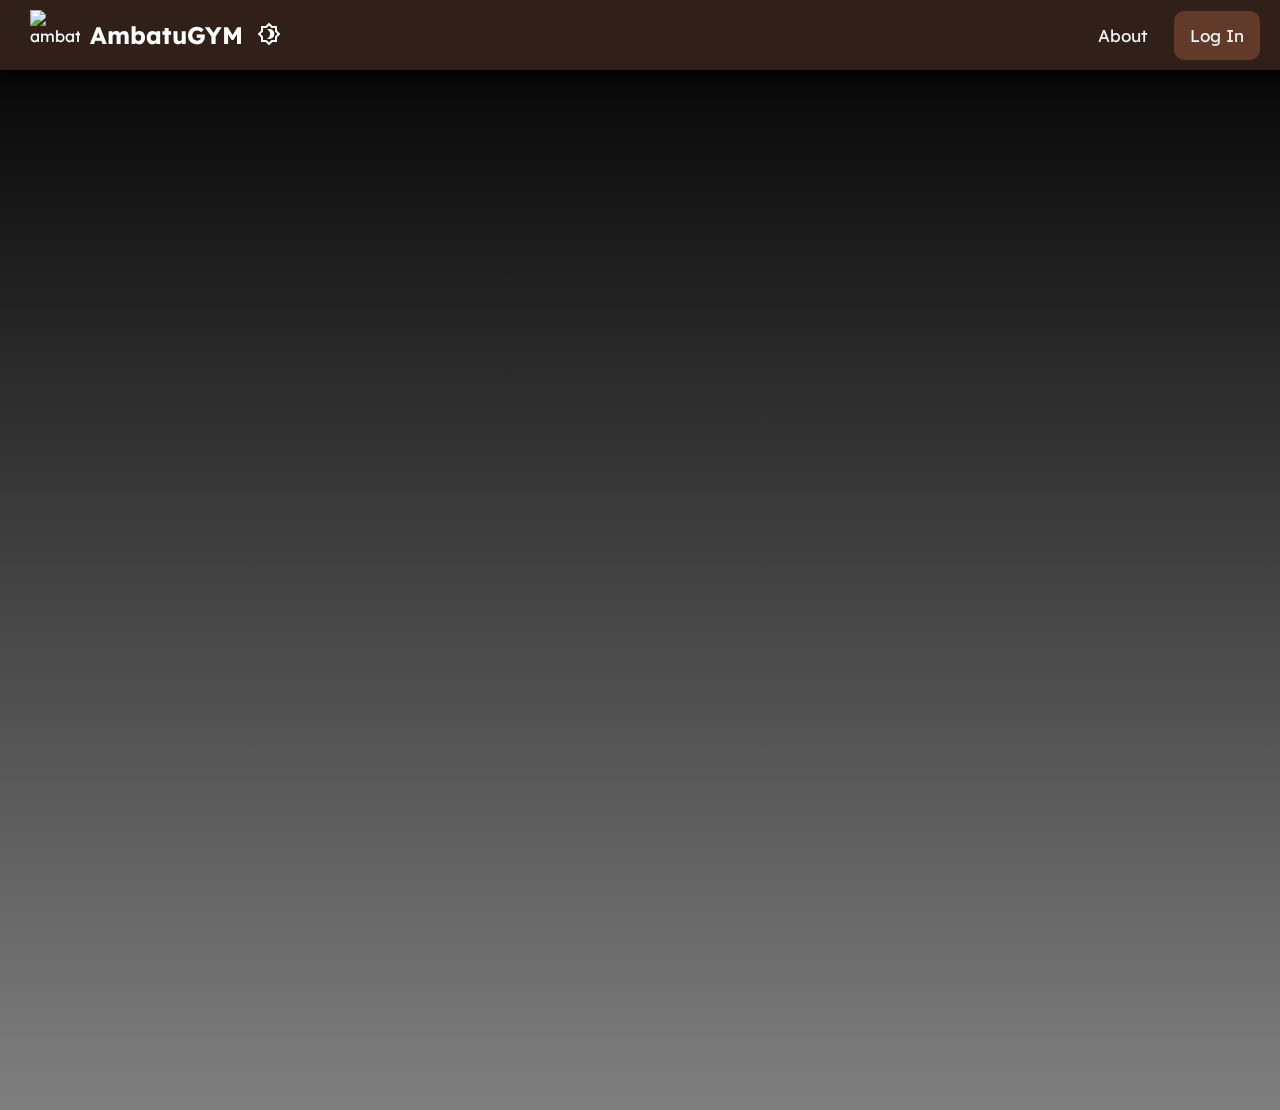
==== about.html @ 63cc9d94 "Added the About Me page" ====
<!DOCTYPE html>
<html lang="en">
<head>
    <link rel="preconnect" href="https://fonts.googleapis.com">
    <link rel="preconnect" href="https://fonts.gstatic.com" crossorigin>
    <link href="https://fonts.googleapis.com/css2?family=Inter:ital,opsz,wght@0,14..32,100..900;1,14..32,100..900&family=Lexend:wght@100..900&family=Poppins:ital,wght@0,100;0,200;0,300;0,400;0,500;0,600;0,700;0,800;0,900;1,100;1,200;1,300;1,400;1,500;1,600;1,700;1,800;1,900&display=swap" rel="stylesheet">
    <link rel="stylesheet" href="https://fonts.googleapis.com/css2?family=Material+Symbols+Outlined:opsz,wght,FILL,GRAD@24,400,0,0&icon_names=brightness_4" />

    <link rel="icon" type="image/x-icon" href="./ambatugymwhite.png">
    <link rel="stylesheet" href="./Styles/style.css">
    <meta charset="UTF-8">
    <meta name="viewport" content="width=device-width, initial-scale=1.0">
    <title>AboutuGYM</title>

    <style>
        body {
            background: 
            linear-gradient(rgb(0, 0, 0), rgba(0, 0, 0, 0.5)), 
            url('./images/bg.jpg');
        }

        .dark-mode {
            background: 
            linear-gradient(rgb(255, 255, 255), rgba(255, 255, 255, 0.5)), 
            url('./images/bg.jpg');
        }

    </style>
</head>
<body>
    <nav class="navbar">
        <img src="./images/ambatugymwhite.png" 
        data-light="./images/ambatugymwhite.png" 
        data-dark="./images/ambatugym2.png" 
        alt="ambatuLOGO">
        <div class="navbar-brand">
            <h2>AmbatuGYM</h2>
            <button onclick="myFunction()" class="btn-toggle">
                <span class="material-symbols-outlined">
                    brightness_4
                </span>
            </button>
        </div>
        <button class="navbar-toggle" onclick="openNav()">☰</button> <!-- Hamburger icon -->
            <div class="navbar-links" id="navbarLinks">
                <a href="#about">About</a>
                <a href="index.php" class="btn-custom">Log In</a>
            </div>
            <div id="mySidenav" class="sidenav">
                <a href="javascript:void(0)" class="closebtn" onclick="closeNav()">&times;</a>
                <a href="#about">About</a>
                <a href="index.php">Log In</a>
              </div>
    </nav>
    
    <div class="parent" id="about">
    <div class="container" style="margin-top: 100px; width: 80%;">
        <div class="text" style="justify-content: center;">
            <h2>About AmbatuGYM</h2>
            <p>AmbatuGYM is your go-to platform for health monitoring and fitness tracking, 
                designed to make staying healthy easier and more enjoyable. 
                With AmbatuGYM, you can keep track of calories burned, monitor your progress, 
                and calculate your ideal weight—all while setting and achieving 
                your daily fitness goals.</p>

            <p>Created by four University of Sumatera Utara students in October 2024, 
                AmbatuGYM aims to make health monitoring accessible and enjoyable. 
                Join us in building a healthier world, one workout at a time.</p>

            <div style="margin:100px 30px 30px 0px; " >
                <a class="btn-custom" href="index.php">Try AmbatuGYM now!</a>
            </div>
            
        </div>
        
        <div class="image" style="margin-left:auto; padding:10px;">
            <img src="./images/ambatugym2.png" alt="ambatuLOGO">
        </div>
        
    </div>

    <div class="container" style="margin-top: 30px; width: 80%; display:block; text-align:center;">
        <h2>Contributors</h2>
        <div class="row">
            <div class="column">
                <div class="card">
                    <div class="name">
                        <h3>Luthfi Zahran Panggabean</h3>
                    </div>
                    <img class="profile-pic" src="./images/profilepics/luthfi.png" alt="Luthfi">
                    <p>Front-end developer</p>
                    <a href="https://github.com/BlueElectric05" class="btn-custom-outline">Visit GitHub</a>
                </div>
            </div>
            <div class="column">
                <div class="card">
                    <div class="name">
                        <h3>Susena Yudha Wijaya</h3>
                    </div>
                    <img class="profile-pic" src="./images/profilepics/susena.jpg" alt="Susena">
                    <p>Front-end developer</p>
                    <a href="https://github.com/susenayw" class="btn-custom-outline">Visit GitHub</a>
                </div>
            </div>
            <div class="column">
                <div class="card">
                    <div class="name">
                        <h3>Michael Valent Satrio Munthe</h3>
                    </div>
                    <img class="profile-pic" src="./images/profilepics/michael.png" alt="Michael">
                    <p>Back-end developer</p>
                    <a href="https://github.com/michaelmunthe123" class="btn-custom-outline">Visit GitHub</a>
                </div>
            </div>
            <div class="column">
                <div class="card">
                    <div class="name">
                        <h3>Edwin Jonatan Purba</h3>
                    </div>
                    <img class="profile-pic" src="./images/profilepics/edwin.jpg" alt="Edwin">
                    <p>Back-end developer</p>
                    <a href="https://github.com/clunckyboy" class="btn-custom-outline">Visit GitHub</a>
                </div>
            </div>
            
        </div>
        
    </div>

    <div class="container" style="margin-top: 30px; margin-bottom: 30px; width: 80%; padding-bottom:30px;">
        <div class="contacts" style="margin-right: auto;">
            <p>Kapal Laut Sigma.ltd 2024</p>
            <a href="#" class="contact-links">Discord</a>
        </div>
        <div class="contacts" style="margin-left: auto;">
            <p style="text-align: end;">Contacts:</p>
            <a href="tel:+6282362858287" class="contact-links" style="text-align: end;">+62 823 6285 8287</a>
            <a href="mailto:cloverscapeprods@outlook.com" class="contact-links">cloverscapeprods@outlook.com</a>
        </div>
    </div>
    </div>

    <script src="./scripts/about.js"></script>
</body>
</html>
---- Styles/style.css ----
body{
    margin: 0;
    background-size: cover;
    transition: background 0.3s;
    font-family: "Lexend", sans-serif;
    font-optical-sizing: auto;
    font-style: normal;
}

html {
    scroll-behavior: smooth;
}

/*-------------------NAVBAR----------------------------*/

@keyframes slideIn {
    0% {
      transform: translateY(-100%);
    }
    100% {
      transform: translateX(0);
    }
  }

.navbar {
    animation: 0.5s ease-out 0s 1 slideIn;

    box-shadow: -10px 2px 20px black;
    top: 0;
    padding-left: 20px;
    padding-right: 20px;
    height: 70px;
    position: fixed;
    width: 100%;
    align-items: center;
    display: flex;
    overflow: hidden;
    background-color: rgb(48, 32, 25);
    color: white;
    z-index: 10; /* Ensure it stays on top */

}

.navbar img {
    margin: 10px;
    width: 50px;
    height: 50px;
}

.navbar-brand {
    display: flex;
    align-items: center;
    gap: 4px; 
}

.navbar-brand h1 {
    margin: 0;
    font-weight: bold;
  }

.navbar a {
    box-shadow: 0px 0px 5px rgba(255, 255, 255, 0);
    border-radius: 10px;
    transition: box-shadow 0.2s, transform 0.01s ease-in-out;

    color: #f2f2f2;
    text-align: center;
    padding: 14px 16px;
    text-decoration: none;
    font-size: 17px;
}

.navbar a:hover {
    box-shadow: 0px 0px 20px white;
}

.navbar a:active {
    transform: scale(0.95);
    background-color: #f2f2f248;
}

.navbar-links {
    margin-right: 30px;
    padding: 10px;
    display: flex;
    margin-left: auto;
    gap: 10px;
}

.navbar-toggle {
    display: none;
    background-color: transparent;
    border: none;
    font-size: 30px;
    color: white;
    cursor: pointer;
}
.navbar-toggle:hover {
    box-shadow: 0px 0px 20px white;
    border-radius: 10px;
}

/*--------------------------------SIDE NAVIGATION----------------------------------------------*/

.sidenav {
    height: 100%; /* 100% Full-height */
    width: 0; /* 0 width - change this with JavaScript */
    position: fixed; /* Stay in place */
    z-index: 1; /* Stay on top */
    top: 0; /* Stay at the top */
    left: 0;
    background-color: rgba(0, 0, 0, 0.815); /* Black*/
    backdrop-filter: blur(20px);
    overflow-x: hidden; /* Disable horizontal scroll */
    padding-top: 60px; /* Place content 60px from the top */
    transition: 0.5s; /* 0.5 second transition effect to slide in the sidenav */
    box-shadow: 2px 4px 20px rgba(0, 0, 0, 0.384);
  }
  
  /* The navigation menu links */
  .sidenav a {
    padding: 8px 8px 8px 32px;
    text-decoration: none;
    font-size: 25px;
    color: #ffffff;
    display: block;
    transition: 0.3s;
  }
  
  /* When you mouse over the navigation links, change their color */
  .sidenav a:hover {
    color: #5e5e5e;
  }
  
  /* Position and style the close button (top right corner) */
  .sidenav .closebtn {
    position: absolute;
    top: 0;
    right: 25px;
    font-size: 36px;
    margin-left: 50px;
  }
  
  /* Style page content - use this if you want to push the page content to the right when you open the side navigation */
  #main {
    transition: margin-left .5s;
    padding: 20px;
  }
  
  /* On smaller screens, where height is less than 450px, change the style of the sidenav (less padding and a smaller font size) */
  @media screen and (max-height: 450px) {
    .sidenav {padding-top: 15px;}
    .sidenav a {font-size: 18px;}
  }

/*---------------------------------------------------------------------------*/

.parent .container {
    box-shadow: 0px 10px 20px black;
    border-radius: 20px;
    display: flex;
    justify-self: center;
    max-width: 100%;
    background-color: rgb(48, 32, 25);
    padding: 20px;
    color: white;
    
    /* Initial state for animation */
    opacity: 0;
    transform: translateY(20px);
    animation: fadeInUp 0.5s ease-out forwards;
}

/* Delay for each container */
.parent .container:nth-child(1) {
    animation-delay: 0s;
}
.parent .container:nth-child(2) {
    animation-delay: 0.3s;
}
.parent .container:nth-child(3) {
    animation-delay: 0.6s;
}
/* Continue adding delays for more containers as needed */

/* Fade-in animation */
@keyframes fadeInUp {
    0% {
        opacity: 0;
        transform: translateY(20px);
    }
    100% {
        opacity: 1;
        transform: translateY(0);
    }
}


@keyframes fadeInUp {
    0% {
        opacity: 0;
        transform: translateY(20px);
    }
    100% {
        opacity: 1;
        transform: translateY(0);
    }
}

p {
    color: white;
    font-weight: 200;
}

.text {
    max-width: 60%;
    padding-left: 20px;
    padding-right: 20px;
    flex-direction: column;
}

.text p {
    text-align: justify;
    font-weight: 300;
}

.image {
    align-items: center;
}

.image img {
    max-width: 100%;
    max-height: 100%;
}

@media (max-width: 600px){
    .container {
        flex-direction: column;
        justify-content: center;
    }
}

/*--------------------CARD--------------------------------*/

.profile-pic {
    border-radius: 100%;
    max-width: 60%;
    max-height: 60%;
    display: block;
    margin: 0 auto; /* Centers the profile pictures horizontally */
}

.row {
    display: flex;
    justify-content: space-around;
    align-items: flex-start;
    flex-wrap: wrap;
    margin: 0 auto;
    gap: 20px; /* Adds some space between columns */
}

.column {
    flex: 1 1 200px; /* Ensures columns resize while keeping a minimum width */
    max-width: 300px;
    box-sizing: border-box;
    padding: 10px;
}

.name {
    min-height: 70px;
}

.card {
    display: flex;
    flex-direction: column;
    justify-content: space-between; /* Adjusts spacing in the card to keep items aligned */
    align-items: center;
    max-height: 400px;
    padding: 20px;
    border-radius: 20px;
    background-color: rgb(97, 58, 42);
    text-align: center;
    color: white;
}
.card h3 {
    margin: 10px 0;
}

.card p {
    margin: 5px 0;
}

.card h3, .card p, .btn-custom-outline {
    margin: 10px 0;
}

/* Adjust layout on screens smaller than 800px */
@media (max-width: 800px) {
    .text {
        max-width: 100%;
    }
    .row {
        justify-content: center;
    }
    .column {
        max-width: 45%; /* Two columns on medium screens */
    }
}

/* Stack columns vertically on small screens */
@media (max-width: 500px) {
    .column {
        max-width: 100%; /* Full width on small screens */
        flex: 1 1 100%;
    }
}

/*--------------------MISC------------------------------*/

.contact-links {
    line-height: 1.8;
    display: flex;
    color: #f2f2f2;
    text-decoration: none;
    font-size: 17px;
    flex-direction: column;
}

.contacts {
    padding: 0px 20px 0px 20px;
}

.contacts p {
    padding: 0;
}

.btn-custom {
    margin: auto;
    border: 0;
    border-radius: 10px;
    font-family: "Lexend", sans-serif;
    color: white;
    padding: 20px;
    background-color: rgb(97, 58, 42);
    box-shadow: rgba(0, 0, 0, 0);
    transition: transform 0.15s ease-in-out, box-shadow 0.1s;
    text-decoration: none;
}

.btn-custom-outline {
    display: flex; 
    justify-content: center;
    align-items: center;
    text-align: center;
    margin: auto;
    border: 1px solid white;
    border-radius: 50px;
    font-family: "Lexend", sans-serif;
    font-size: 15px;
    color: white;
    padding: 10px 20px; /* Adjusted padding for a consistent look */
    background-color: rgb(97, 58, 42);
    box-shadow: rgba(0, 0, 0, 0);
    transition: transform 0.15s ease-in-out, box-shadow 0.1s;
    text-decoration: none;
}

.btn-custom:hover, .btn-custom-outline:hover {
    transform: scale(1.03);
    box-shadow: 0px 0px 20px white;
}
.btn-custom:active, .btn-custom-outline:active {
    transform: scale(0.99);
    box-shadow: 0px 0px 20px rgb(0, 0, 0);
}

/*-----------------------------------DARK MODE-----------------------------------------------------*/
.dark-mode {
    background: 
        linear-gradient(rgb(255, 255, 255), rgba(255, 255, 255, 0.5)), 
        url('./images/bg.jpg');
    background-size: cover;
    color: rgb(0, 0, 0); /* Set default dark mode text color */
}



.dark-mode .container,
.dark-mode .navbar {
    background-color: rgb(255, 241, 224);
    color: black;
    box-shadow: 0px 10px 20px #00000044;
}

.dark-mode .sidenav {
    background-color: rgba(255, 255, 255, 0.9); /* Light sidenav background */
    color: rgb(0, 0, 0);
}

.dark-mode .sidenav a {
    color: rgb(50, 50, 50); /* Adjust link color */
}

.dark-mode .card {
    background-color: rgb(255, 225, 181); /* Light card background */
    color: rgb(0, 0, 0);
}

.dark-mode .btn-custom, 
.dark-mode .btn-custom-outline {
    background-color: rgb(255, 225, 181); /* Light button background */
    color: rgb(50, 50, 50);
    border-color: rgb(50, 50, 50);
}

.dark-mode .navbar a, 
.dark-mode .contact-links, 
.dark-mode .text p, 
.dark-mode .name, 
.dark-mode h3, 
.dark-mode p, 
.dark-mode .column, 
.dark-mode .container {
    color: rgb(30, 30, 30); /* General dark mode text */
}

/* Additional elements with specific dark mode styles */

.dark-mode .btn-toggle {
    color: rgb(50, 50, 50);
}
.dark-mode .btn-toggle:hover {
    color: rgb(235, 235, 235);
}

.dark-mode .navbar a:hover,
.dark-mode .btn-custom:hover,
.dark-mode .btn-custom-outline:hover {
    box-shadow: 0px 10px 20px #00000044;
}

.dark-mode .navbar-toggle{
    color: black;
    box-shadow: 0px 4px 20px rgba(0, 0, 0, 0);
    transition: box-shadow 0.2s;
    border-radius: 10px;
}
.dark-mode .navbar-toggle:hover{
    box-shadow: 0px 4px 20px black;
}

/* Add transition for smooth dark mode toggle */
body, 
.container, 
.navbar, 
.card, 
.btn-custom, 
.btn-custom-outline, 
.sidenav {
    transition: background-color 0.3s ease, color 0.3s ease;
}

/* Dark Mode */
.dark-mode {
    background: 
        linear-gradient(rgb(255, 255, 255), rgba(255, 255, 255, 0.5)), 
        url('./images/bg.jpg');
    background-size: auto;
    color: rgb(0, 0, 0);
}

/* Elements with dark mode styles */
.dark-mode .container,
.dark-mode .navbar {
    background-color: rgb(255, 241, 224);
    color: black;
    box-shadow: 0px 10px 20px #00000044;
}

.dark-mode .sidenav {
    background-color: rgba(255, 255, 255, 0.9);
    color: rgb(0, 0, 0);
}

/* Transition effects on color and background for smooth toggling */
.dark-mode .card, 
.dark-mode .btn-custom, 
.dark-mode .btn-custom-outline, 
.dark-mode .navbar a, 
.dark-mode .contact-links, 
.dark-mode .text p, 
.dark-mode .name, 
.dark-mode h3, 
.dark-mode p, 
.dark-mode .column, 
.dark-mode .container {
    color: rgb(30, 30, 30);
}

/* Navbar Toggle */
.dark-mode .navbar-toggle {
    color: black;
    box-shadow: 0px 4px 20px rgba(0, 0, 0, 0);
    transition: box-shadow 0.2s;
    border-radius: 10px;
}
.dark-mode .navbar-toggle:hover {
    box-shadow: 0px 4px 20px black;
}


/*-----------------------------------------------------------------------------------------------------------*/


material-symbols-outlined{
    color: rgb(255, 255, 255);
}

.btn-toggle {
    margin: 10px;
    padding: 0;
    margin-right: auto;
    background-color: transparent;
    color: white;
    border: 0;
    transition: color 0.2s;
}
.btn-toggle:hover {
    color: black;
}


@media (max-width: 600px) {
    .navbar-toggle {
        display: flex;
        margin-left: auto;
        margin-right: 30px;
    }

    .navbar-links {
        display: none; /* Hide links by default */
        flex-direction: column;
        width: 100%;
        gap: 10px;
    }

    .btn-custom {
        display: flex;
        flex-direction: column;
        width: 100%;
        justify-content: center;
        text-align: center;
    }
}
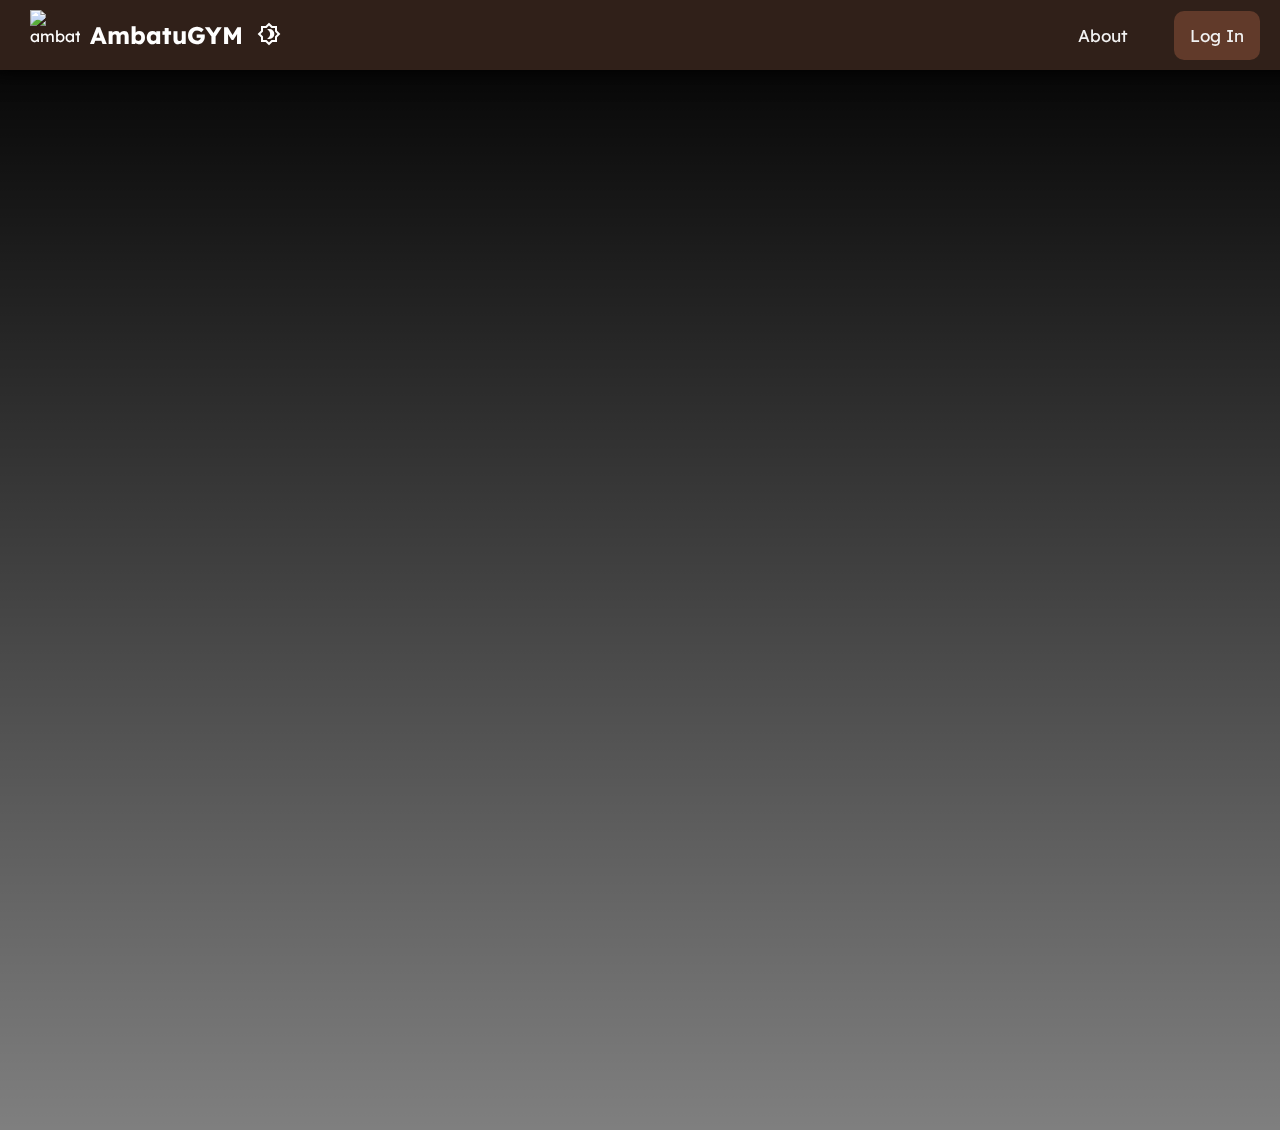
==== commit f49a0fca: "memperbaiki struktur" ====
--- a/about.html
+++ b/about.html
@@ -5,7 +5,7 @@
     <link rel="preconnect" href="https://fonts.gstatic.com" crossorigin>
     <link href="https://fonts.googleapis.com/css2?family=Inter:ital,opsz,wght@0,14..32,100..900;1,14..32,100..900&family=Lexend:wght@100..900&family=Poppins:ital,wght@0,100;0,200;0,300;0,400;0,500;0,600;0,700;0,800;0,900;1,100;1,200;1,300;1,400;1,500;1,600;1,700;1,800;1,900&display=swap" rel="stylesheet">
     <link rel="stylesheet" href="https://fonts.googleapis.com/css2?family=Material+Symbols+Outlined:opsz,wght,FILL,GRAD@24,400,0,0&icon_names=brightness_4" />
-
+    <link rel="icon" type="image/x-icon" href="./images/ambatugymwhite.png">
     <link rel="icon" type="image/x-icon" href="./ambatugymwhite.png">
     <link rel="stylesheet" href="./Styles/style.css">
     <meta charset="UTF-8">
@@ -42,15 +42,15 @@
             </button>
         </div>
         <button class="navbar-toggle" onclick="openNav()">☰</button> <!-- Hamburger icon -->
-            <div class="navbar-links" id="navbarLinks">
-                <a href="#about">About</a>
-                <a href="index.php" class="btn-custom">Log In</a>
-            </div>
-            <div id="mySidenav" class="sidenav">
-                <a href="javascript:void(0)" class="closebtn" onclick="closeNav()">&times;</a>
-                <a href="#about">About</a>
-                <a href="index.php">Log In</a>
-              </div>
+        <div class="navbar-links" id="navbarLinks">
+            <a href="#about">About</a>
+            <a href="login.php" class="btn-custom">Log In</a>
+        </div>
+        <div id="mySidenav" class="sidenav">
+            <a href="javascript:void(0)" class="closebtn" onclick="closeNav()">&times;</a>
+            <a href="#about">About</a>
+            <a href="login.php">Log In</a>
+        </div>
     </nav>
     
     <div class="parent" id="about">
@@ -68,7 +68,7 @@
                 Join us in building a healthier world, one workout at a time.</p>
 
             <div style="margin:100px 30px 30px 0px; " >
-                <a class="btn-custom" href="index.php">Try AmbatuGYM now!</a>
+                <a class="btn-custom" href="login.php">Try AmbatuGYM now!</a>
             </div>
             
         </div>
--- a/Styles/style.css
+++ b/Styles/style.css
@@ -24,7 +24,7 @@
 
 .navbar {
     animation: 0.5s ease-out 0s 1 slideIn;
-
+    
     box-shadow: -10px 2px 20px black;
     top: 0;
     padding-left: 20px;
@@ -61,7 +61,7 @@
 .navbar a {
     box-shadow: 0px 0px 5px rgba(255, 255, 255, 0);
     border-radius: 10px;
-    transition: box-shadow 0.2s, transform 0.01s ease-in-out;
+    transition: background-color 0.2s , transform 0.01s ease-in-out;
 
     color: #f2f2f2;
     text-align: center;
@@ -71,7 +71,7 @@
 }
 
 .navbar a:hover {
-    box-shadow: 0px 0px 20px white;
+    background-color: rgb(97, 58, 42);
 }
 
 .navbar a:active {
@@ -383,7 +383,9 @@
     color: rgb(0, 0, 0); /* Set default dark mode text color */
 }
 
-
+.dark-mode .navbar a:hover {
+    background-color: rgb(255, 225, 181) ;
+}
 
 .dark-mode .container,
 .dark-mode .navbar {
@@ -552,3 +554,111 @@
         text-align: center;
     }
 }
+
+/* Navbar Logged in */
+.navbar-logged-in {
+    justify-content: space-between; /* Space out the items */
+}
+
+.navbar-links {
+    display: flex; /* Flexbox layout for navbar links */
+    align-items: center; /* Center items vertically */
+}
+
+.navbar-links a {
+    margin-left: 20px; /* Space between links */
+    color: #f2f2f2; /* Link color */
+}
+
+.navbar-links a:hover {
+    text-decoration: none; /* Underline on hover for links */
+}
+
+.profile-pic {
+    width: 40px; /* Width of the profile picture container */
+    height: 40px; /* Height of the profile picture container */
+    overflow: hidden; /* Hide overflow to keep image within bounds */
+    border-radius: 50%; /* Makes the container circular */
+    display: flex;
+    align-items: center;
+    justify-content: center;
+}
+
+.profile-container {
+    position: relative;
+    display: inline-block;
+}
+
+.profile-pic-small {
+    border-radius: 50%;
+    width: 40px; /* Adjust as needed */
+    height: 40px; /* Adjust as needed */
+}
+.logout-button {
+    display: none;
+    position: absolute;
+    top: 50px; /* Position it below the profile picture */
+    left: 50%;
+    transform: translateX(-50%);
+    background-color: #333;
+    color: #f2f2f2;
+    padding: 5px 10px;
+    border-radius: 5px;
+    font-size: 14px;
+    text-align: center;
+    text-decoration: none;
+    transition: box-shadow 0.2s, transform 0.1s ease-in-out;
+    z-index: 1000; /* Ensures the button appears above other elements */
+}
+
+.profile-container:hover .logout-button {
+    display: block;
+}
+
+.logout-button:hover {
+    box-shadow: 0px 0px 10px red;
+}
+
+.logout-button:active {
+    transform: scale(0.95);
+}
+
+
+/* Fitu toggle di profile*/
+.info-item {
+    display: flex;
+    align-items: center;
+    position: relative; /* Ensure the dropdown is positioned relative to this item */
+}
+
+.info-placeholder {
+    margin-left: 10px;
+}
+
+.toggle-list {
+    display: none; /* Hide the toggle list by default */
+    position: absolute;
+    top: 100%; /* Position it directly below the info item */
+    left: 0; /* Align to the left of the info item */
+    background-color: #f9f9f9; /* Set a light background color for the list */
+    border: 1px solid #ccc;
+    border-radius: 5px;
+    z-index: 10;
+    width: 200px; /* Adjust width as necessary */
+}
+
+.toggle-option {
+    padding: 10px;
+    cursor: pointer;
+    transition: background-color 0.3s ease;
+    color: #333; /* Set text color for the options */
+}
+
+.toggle-option:hover {
+    background-color: #e0e0e0; /* Change background on hover to a slightly darker shade */
+}
+
+.toggle-option.selected {
+    background-color: #d1e7dd; /* Optionally set a background color for the selected option */
+}
+
